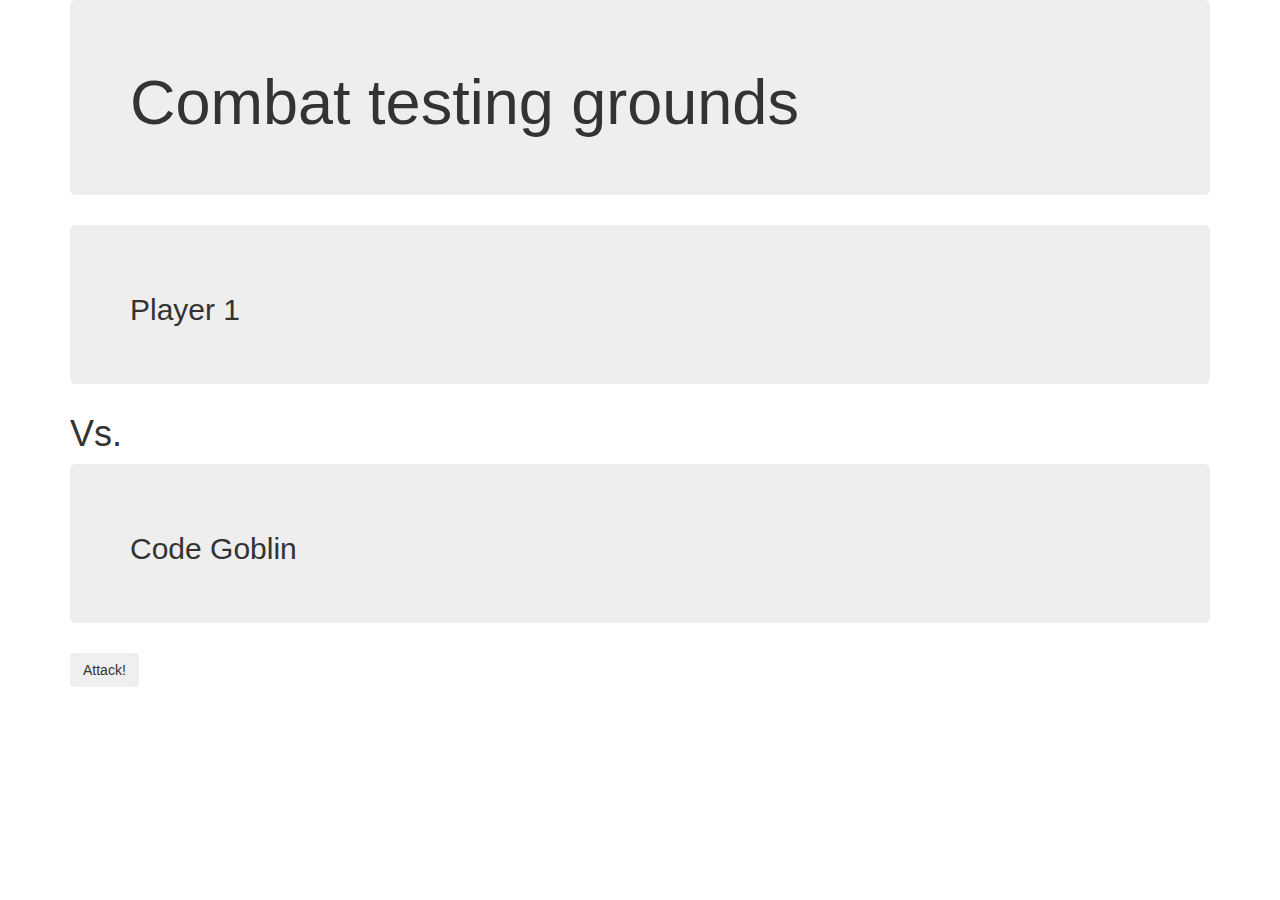
==== test.html @ 282dd0f6 "add readme with flow for minimum viable product" ====
<!DOCTYPE html>
<html>
  <head>
    <meta charset="utf-8">
    <title>CG combat test</title>
    <link rel="stylesheet" href="https://maxcdn.bootstrapcdn.com/bootstrap/3.3.7/css/bootstrap.min.css" integrity="sha384-BVYiiSIFeK1dGmJRAkycuHAHRg32OmUcww7on3RYdg4Va+PmSTsz/K68vbdEjh4u" crossorigin="anonymous">
    <link rel="stylesheet" href="/css/styles.css" type="text/css">
    <script src="jquery-3.1.1.js"></script>
    <script src="scripts.js"></script>
  </head>
  <body>
    <div class="container">
      <div class="jumbotron">
        <h1>Combat testing grounds</h1>
      </div>
      <div id="player" class="jumbotron">
        <h2>Player 1</h2>
      </div>
      <h1> Vs. </h1>
      <div id="code-goblin" class="jumbotron">
        <h2>Code Goblin</h2>
      </div>
        <button class="btn" id="attack"> Attack!</button>
    </div>

  </body>
</html>
---- css/styles.css ----
body {
  background-image: url();
}
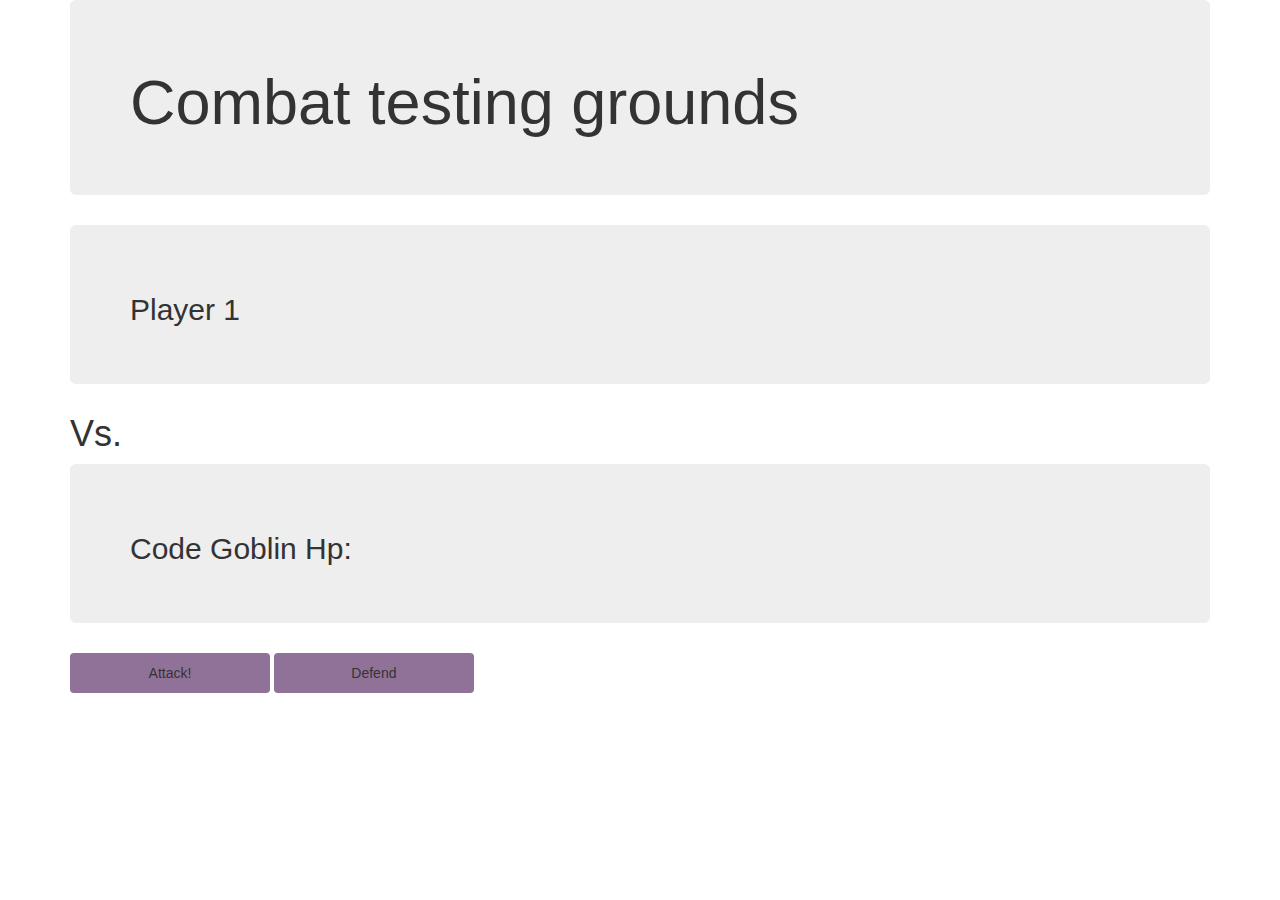
==== commit 041bc081: "add logic for combat system" ====
--- a/test.html
+++ b/test.html
@@ -4,9 +4,9 @@
     <meta charset="utf-8">
     <title>CG combat test</title>
     <link rel="stylesheet" href="https://maxcdn.bootstrapcdn.com/bootstrap/3.3.7/css/bootstrap.min.css" integrity="sha384-BVYiiSIFeK1dGmJRAkycuHAHRg32OmUcww7on3RYdg4Va+PmSTsz/K68vbdEjh4u" crossorigin="anonymous">
-    <link rel="stylesheet" href="/css/styles.css" type="text/css">
-    <script src="jquery-3.1.1.js"></script>
-    <script src="scripts.js"></script>
+    <link rel="stylesheet" href="css/styles.css" type="text/css">
+    <script src="js/jquery-3.1.1.js"></script>
+    <script src="js/scripts.js"></script>
   </head>
   <body>
     <div class="container">
@@ -18,9 +18,10 @@
       </div>
       <h1> Vs. </h1>
       <div id="code-goblin" class="jumbotron">
-        <h2>Code Goblin</h2>
+        <h2>Code Goblin <span id="currentHp">Hp:</span></h2>
       </div>
         <button class="btn" id="attack"> Attack!</button>
+        <button class="btn" id="defend"> Defend </button>
     </div>
 
   </body>
--- a/css/styles.css
+++ b/css/styles.css
@@ -1,3 +1,57 @@
-body {
-  background-image: url();
+#whole-world {
+  position: absolute;
+  top: 0px;
+  left: 0px;
+  width: 10000px;
+  height: 30000px;
+  background-color: #907299;
 }
+
+.enter-style {
+  font-family: 'VT323', monospace;
+  font-size: 35px;
+}
+
+#inputname {
+  width: 200px;
+  height: 40px;
+  background-color: black;
+  color:white;
+  border:none;
+}
+
+button {
+  width: 200px;
+  height: 40px;
+  background-color: #907299;
+  border-style: groove;
+  border-color: #7516ba;
+}
+
+#welcome {
+  position: absolute;
+  padding:20px;
+  top: 250px;
+  left: 700px;
+  width: 800px;
+  height: 600px;
+  background-color: #d8b8ef;
+  border-style: groove;
+  border-color: #7516ba;
+}
+
+#screen {
+  display: none;
+  position: absolute;
+  top: 3000px;
+  left: 9000px;
+  width: 800px;
+  height: 650px;
+  background-color: black;
+  color:white;
+}
+
+#terminal {
+  background-color: black;
+  color:white;
+}
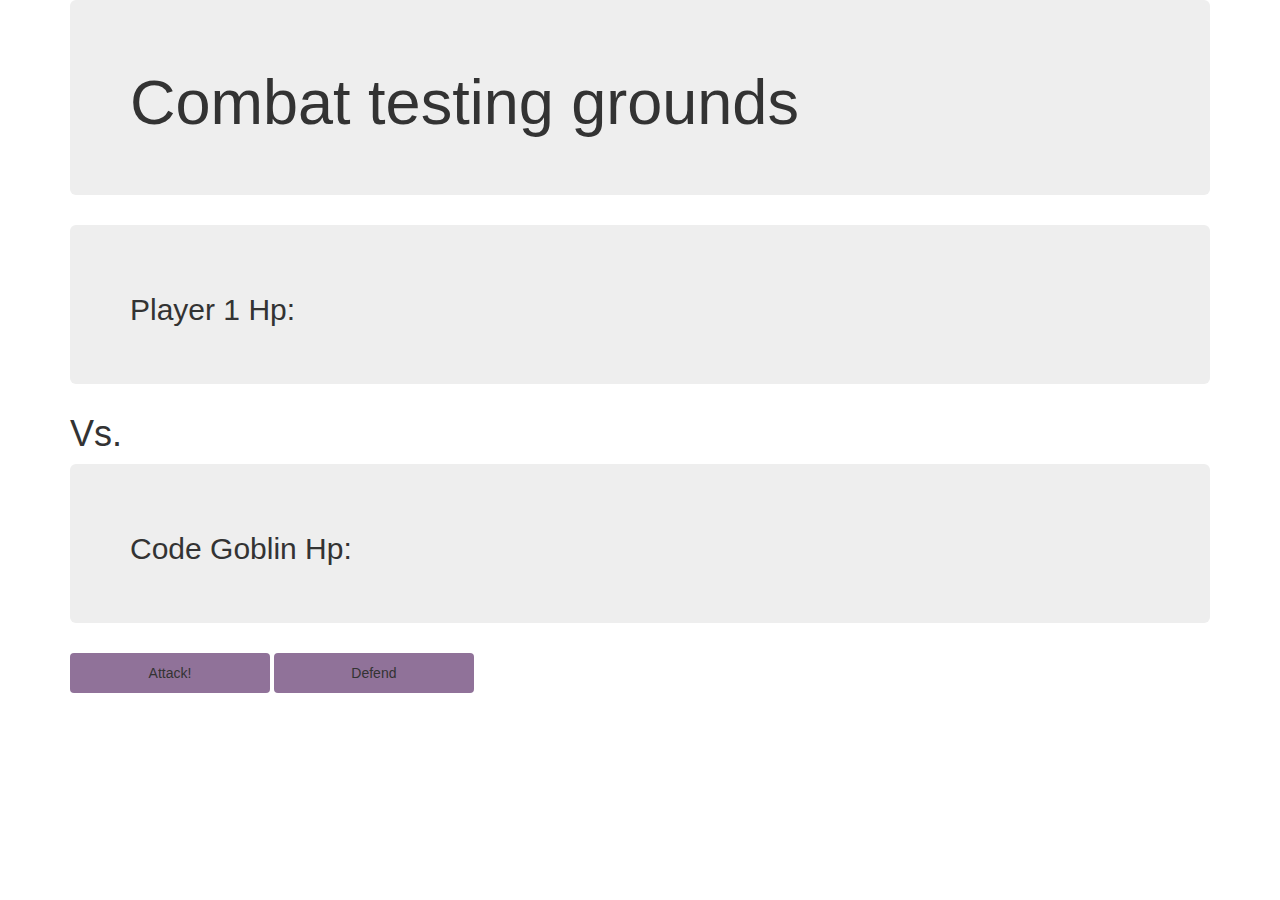
==== commit 70d3b080: "add logic for win, and fail states.  Add button for player to defend themselves instead of attack" ====
--- a/test.html
+++ b/test.html
@@ -6,7 +6,7 @@
     <link rel="stylesheet" href="https://maxcdn.bootstrapcdn.com/bootstrap/3.3.7/css/bootstrap.min.css" integrity="sha384-BVYiiSIFeK1dGmJRAkycuHAHRg32OmUcww7on3RYdg4Va+PmSTsz/K68vbdEjh4u" crossorigin="anonymous">
     <link rel="stylesheet" href="css/styles.css" type="text/css">
     <script src="js/jquery-3.1.1.js"></script>
-    <script src="js/scripts.js"></script>
+    <script src="js/combatscripts.js"></script>
   </head>
   <body>
     <div class="container">
@@ -14,11 +14,11 @@
         <h1>Combat testing grounds</h1>
       </div>
       <div id="player" class="jumbotron">
-        <h2>Player 1</h2>
+        <h2>Player 1 Hp: <span id="currentPlhp"></span>  </h2>
       </div>
       <h1> Vs. </h1>
       <div id="code-goblin" class="jumbotron">
-        <h2>Code Goblin <span id="currentHp">Hp:</span></h2>
+        <h2>Code Goblin Hp:<span id="currentEhp"></span></h2>
       </div>
         <button class="btn" id="attack"> Attack!</button>
         <button class="btn" id="defend"> Defend </button>
--- a/css/styles.css
+++ b/css/styles.css
@@ -1,3 +1,4 @@
+
 #whole-world {
   position: absolute;
   top: 0px;
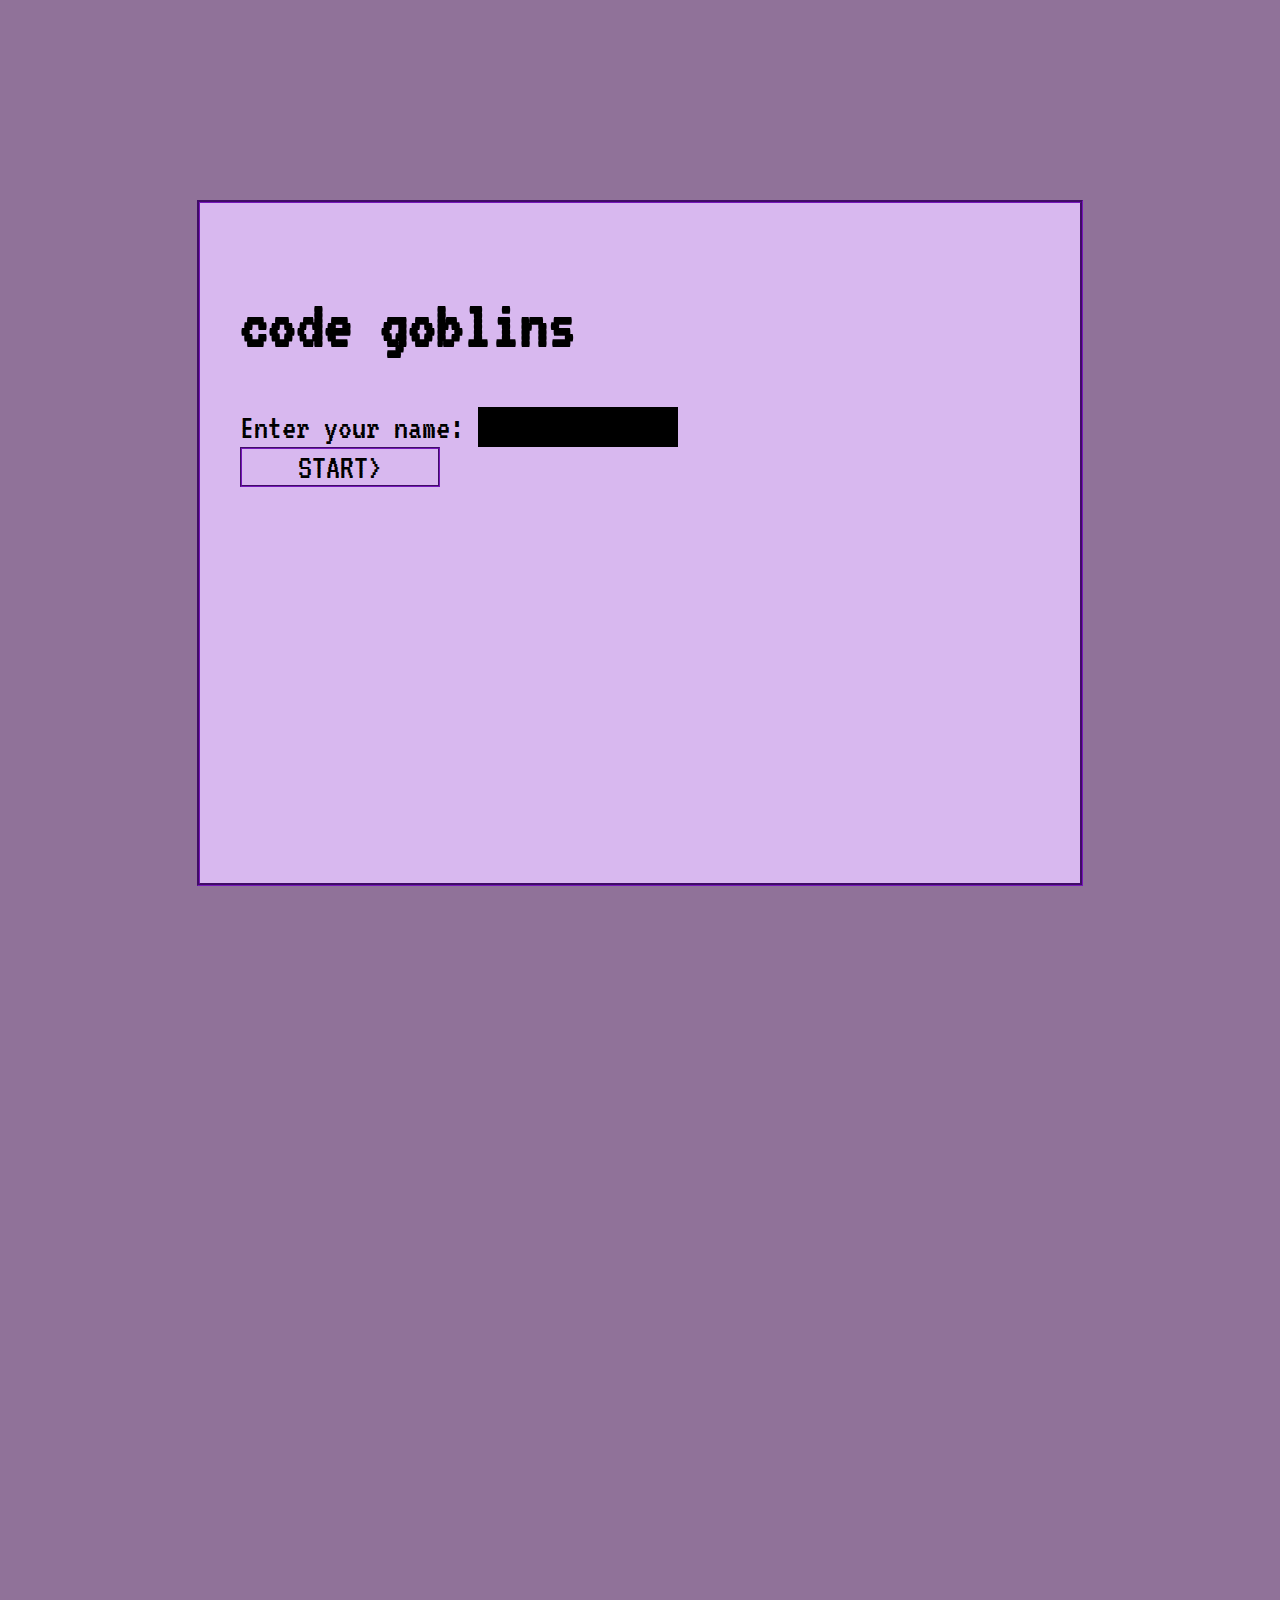
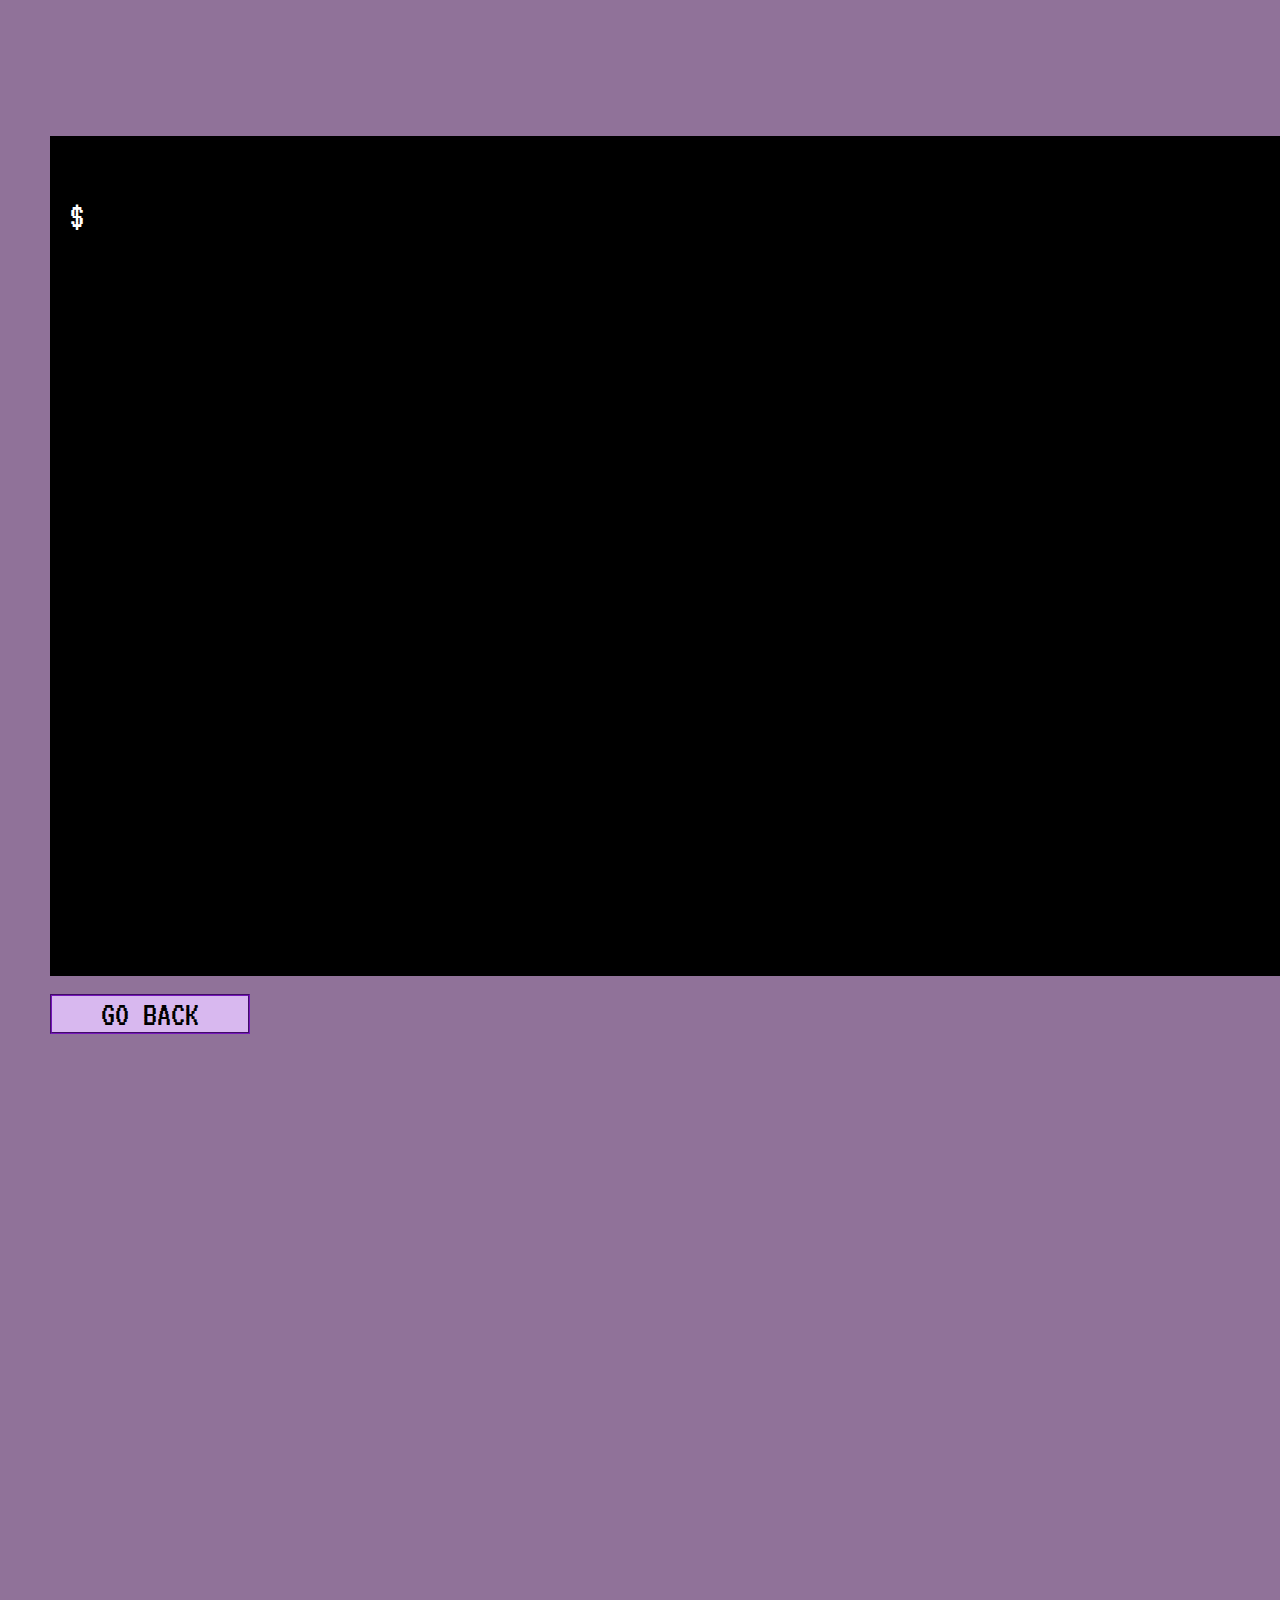
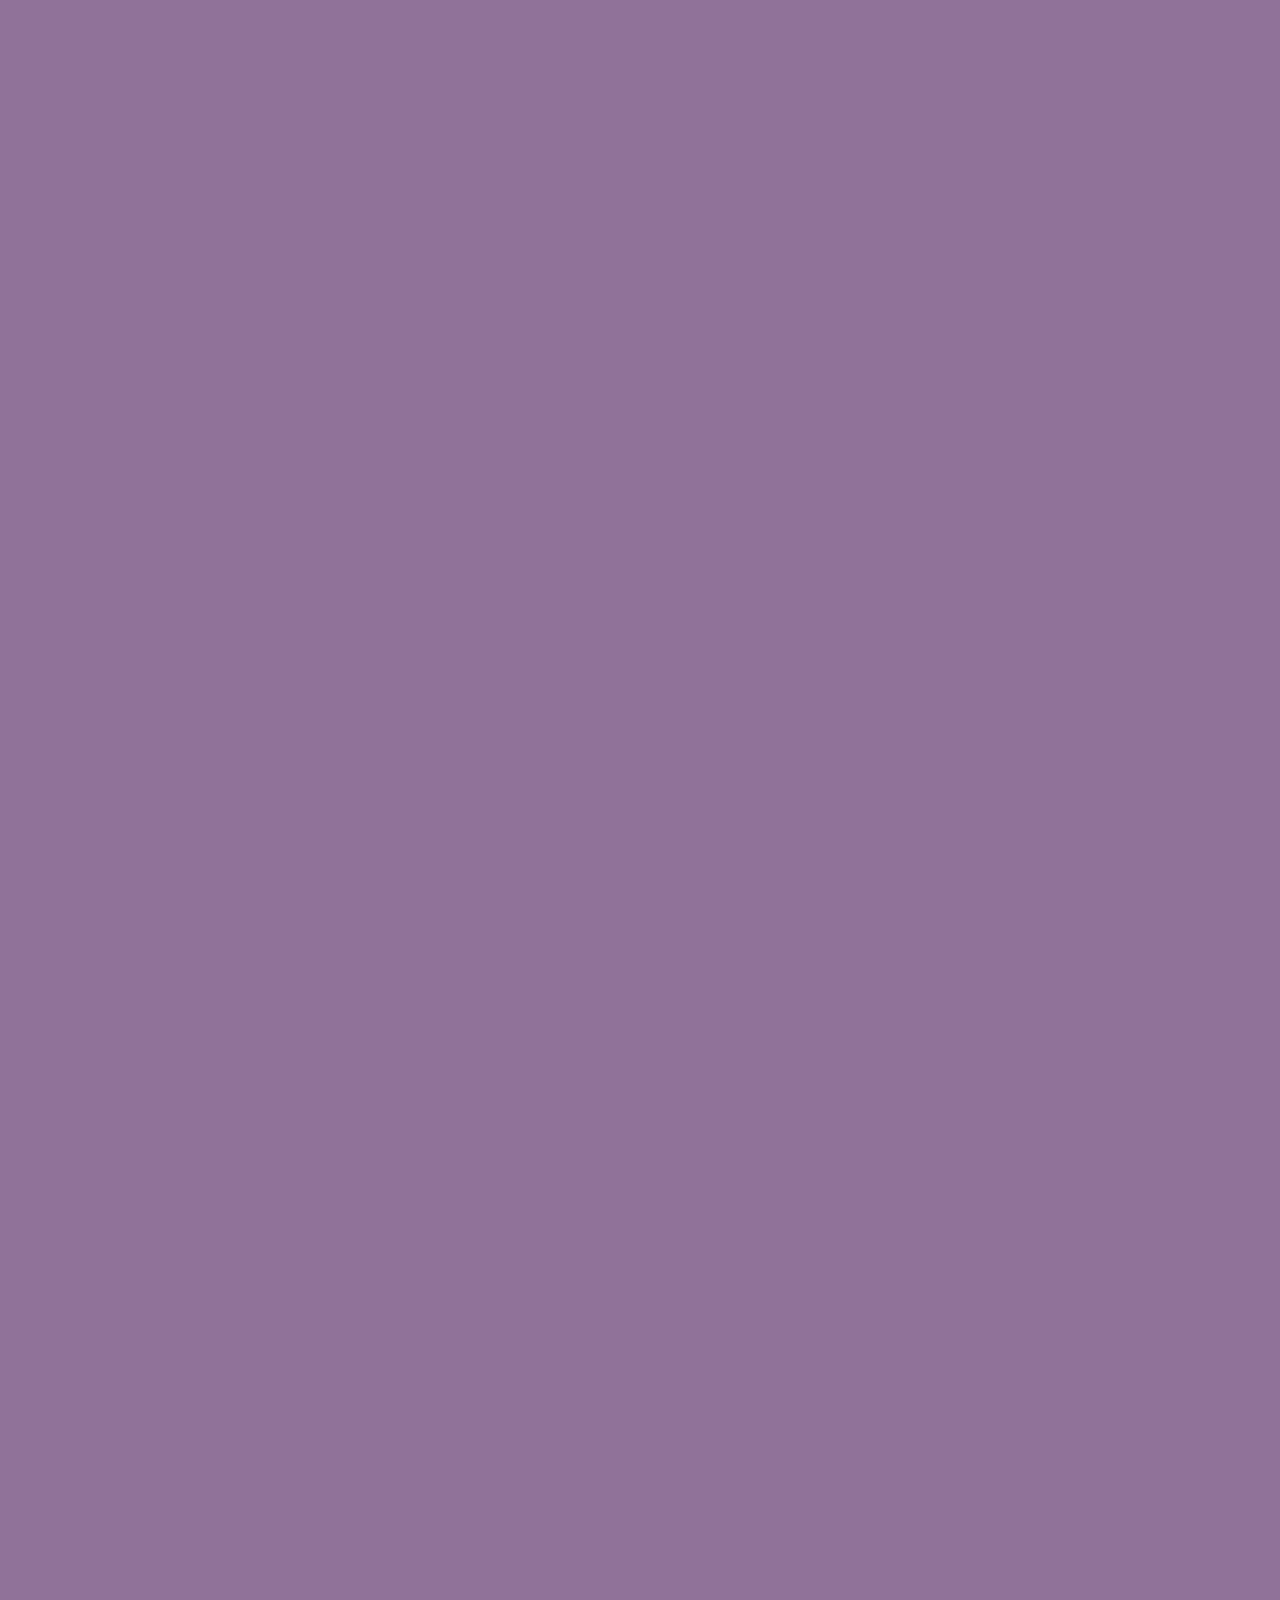
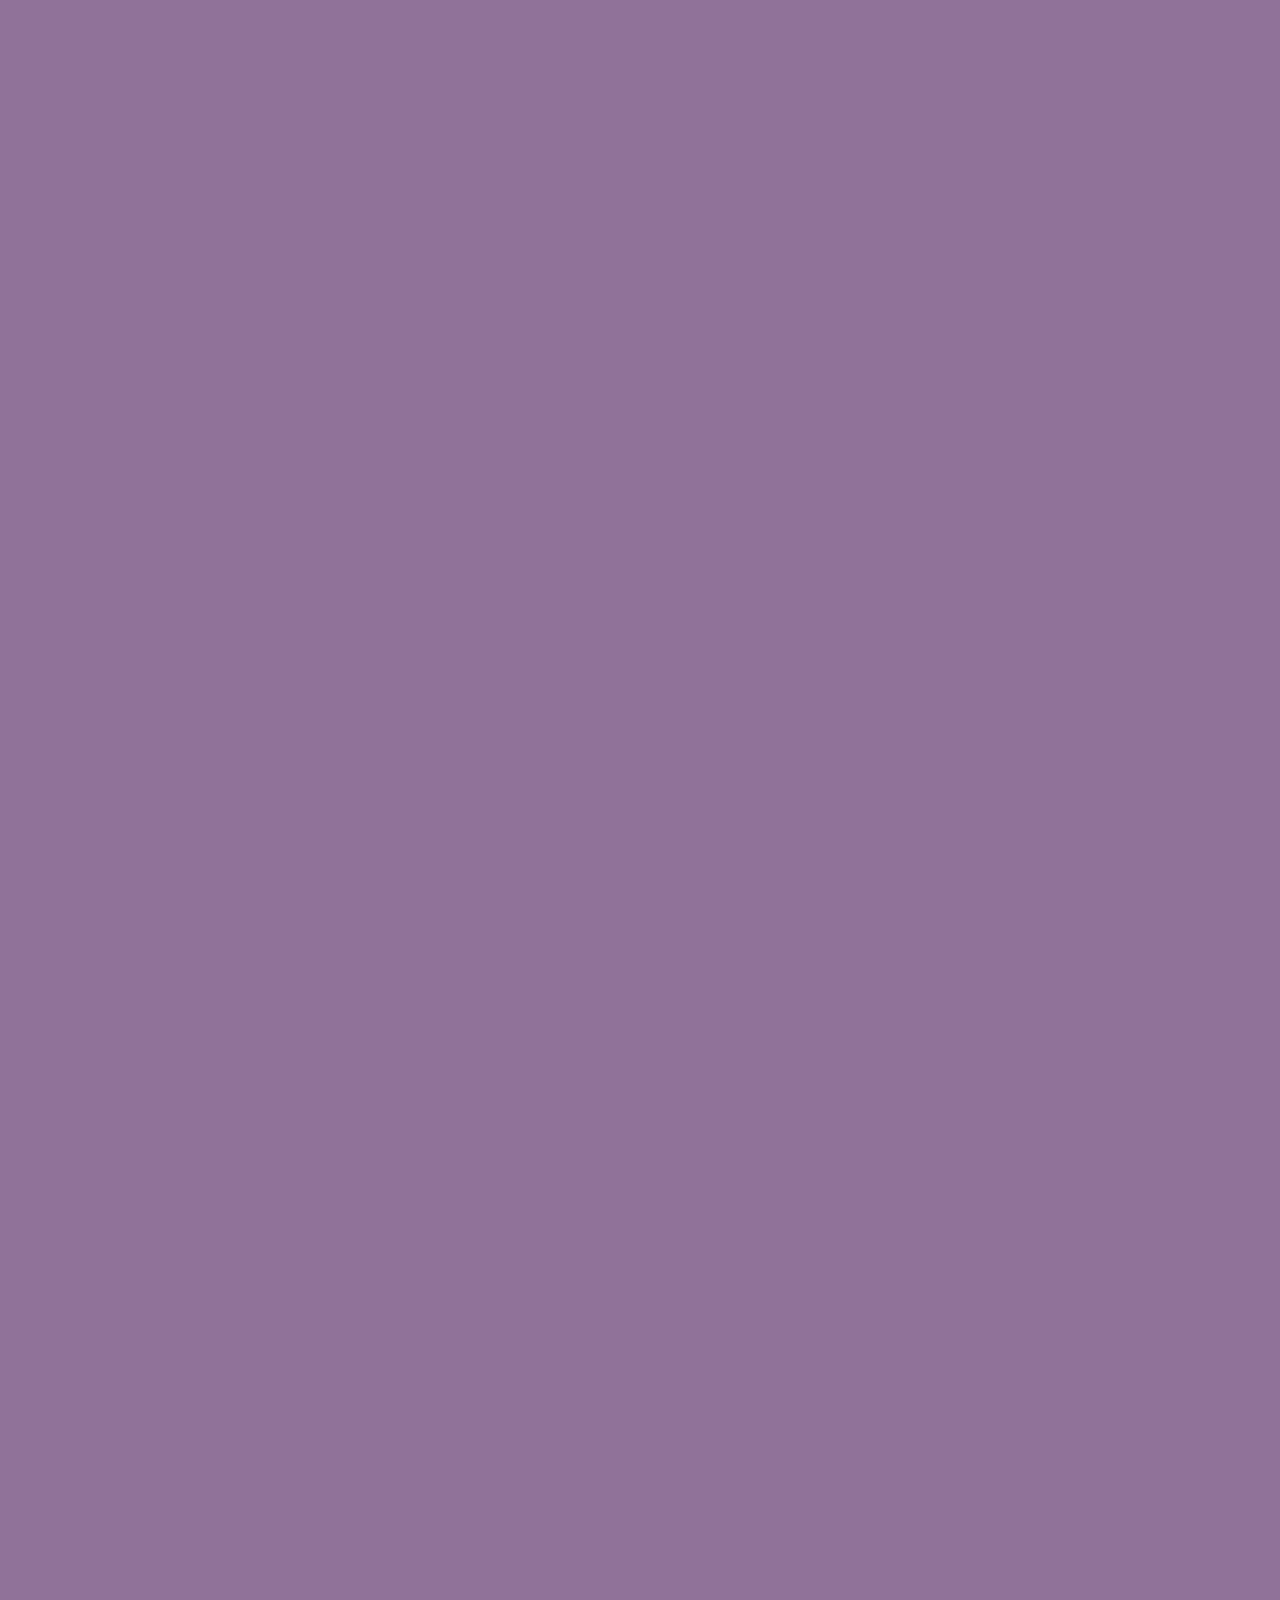
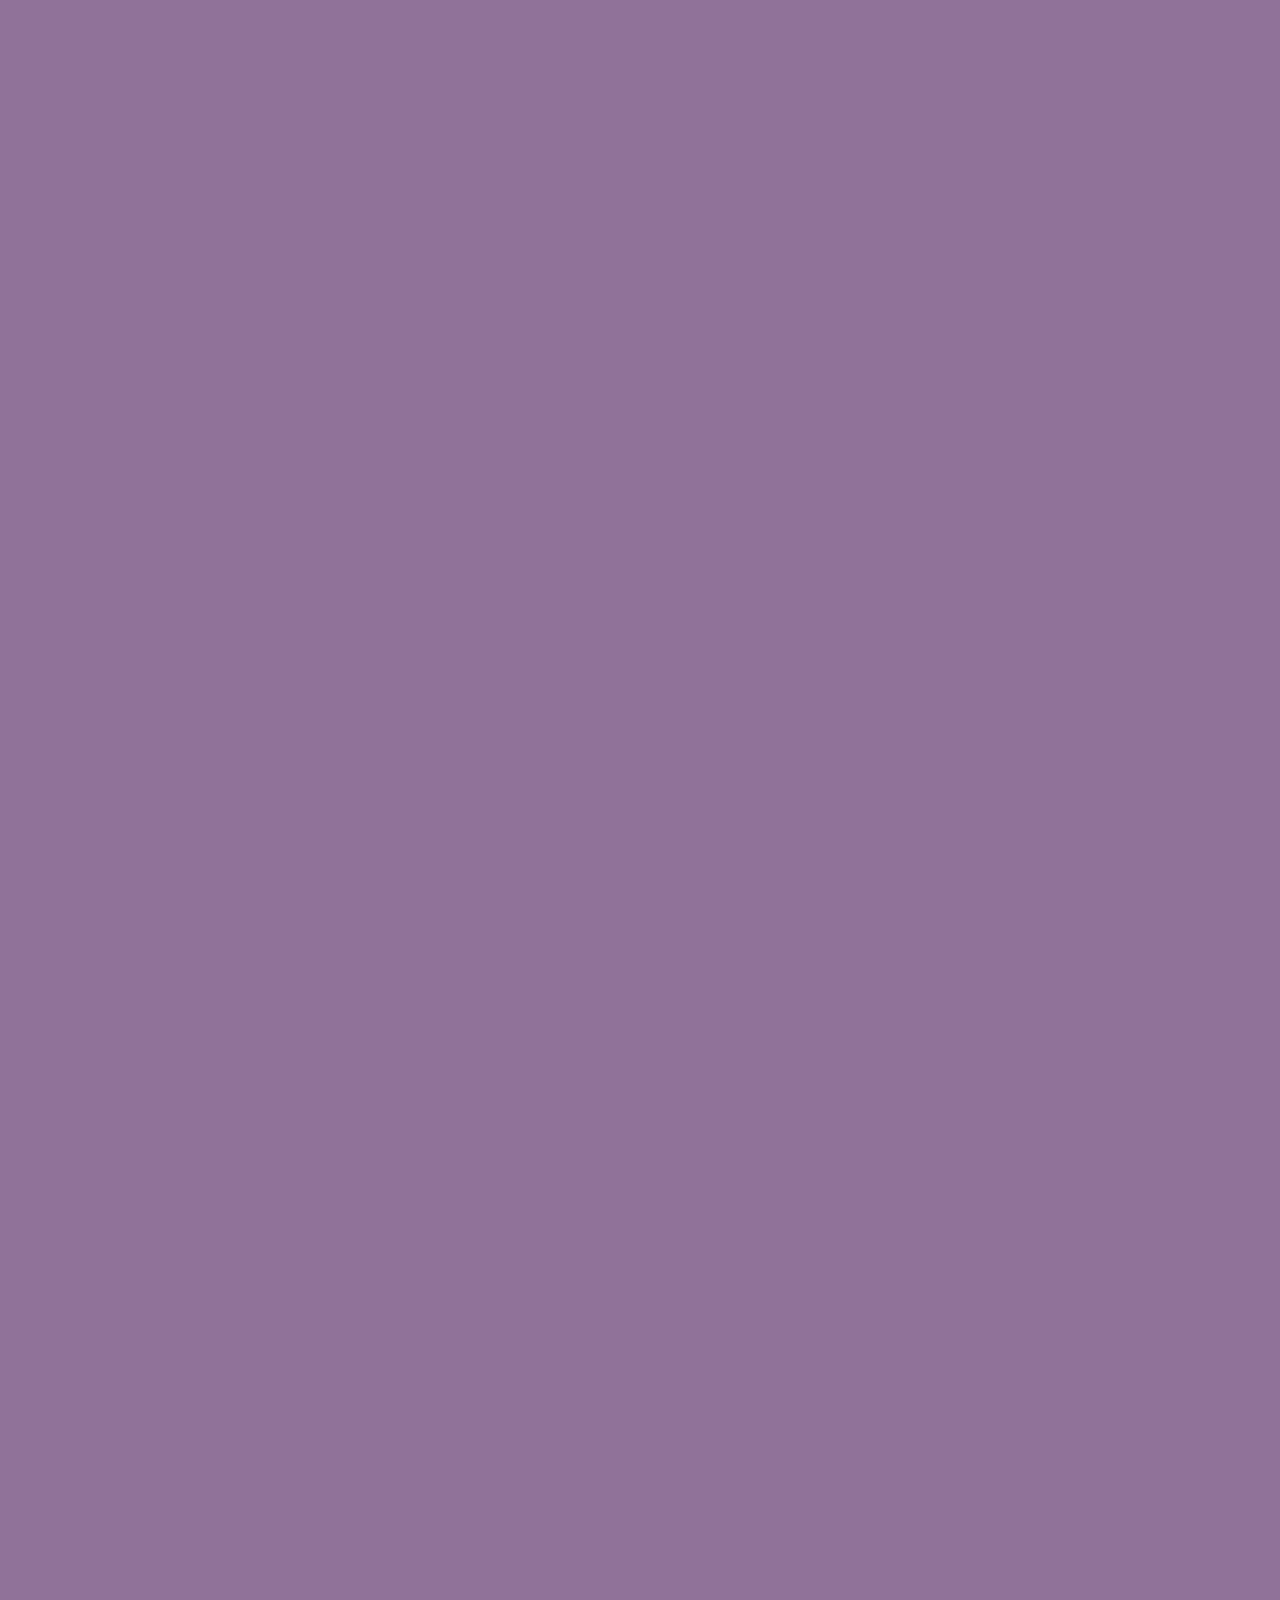
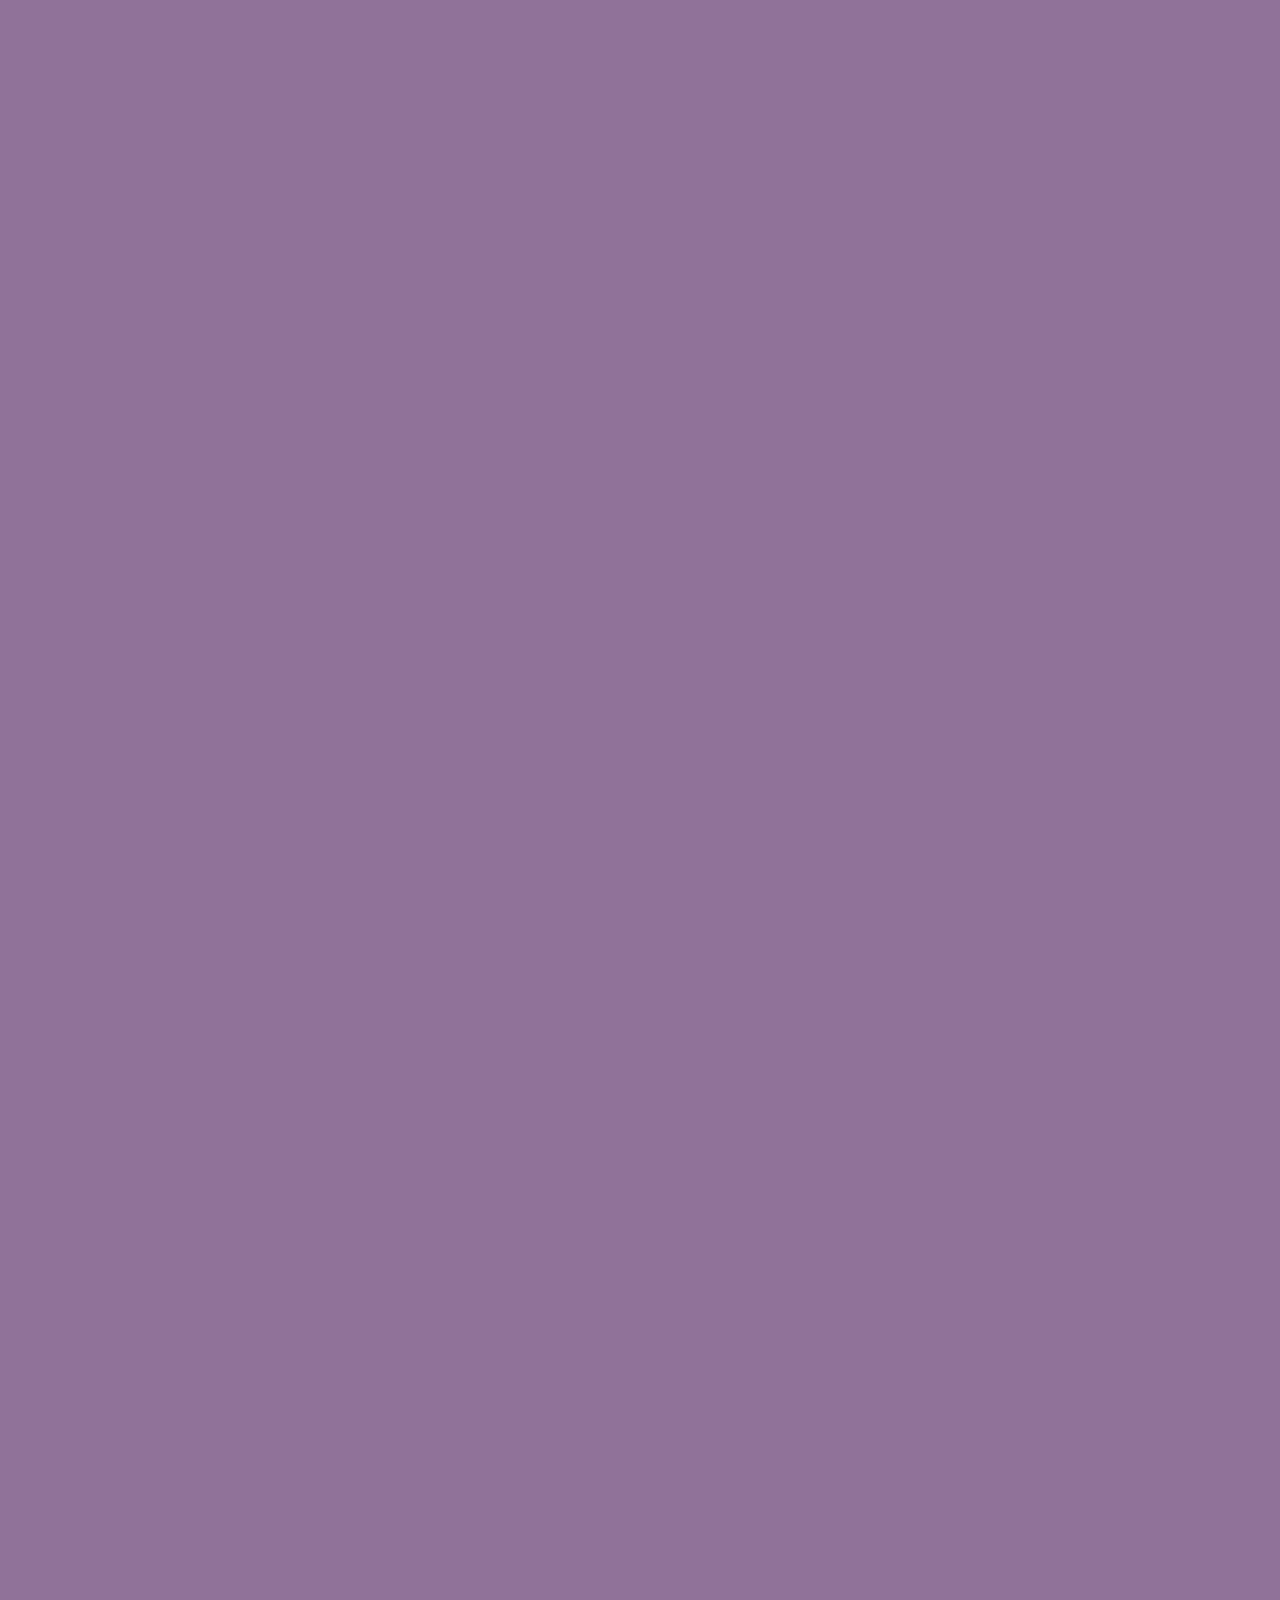
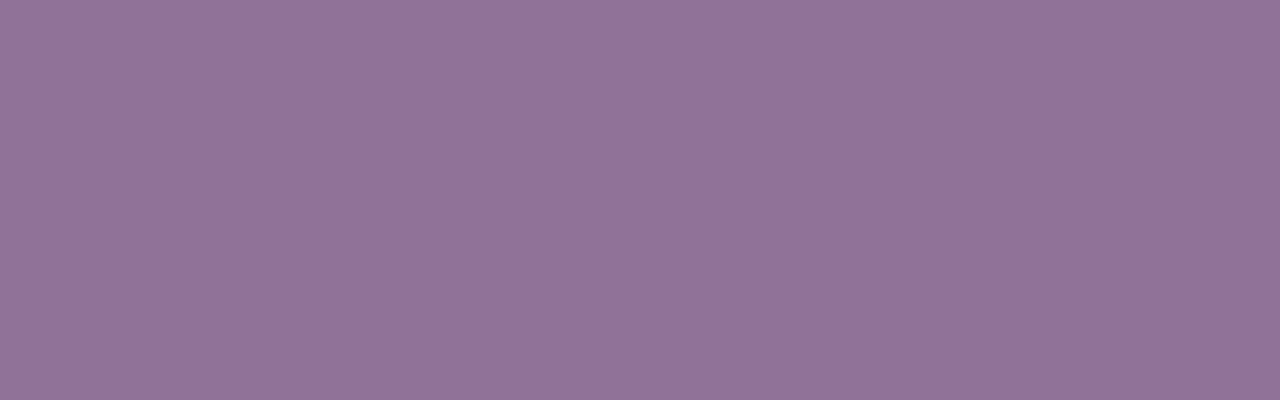
==== commit 130aa68b: "add logic to test.html that will mirror index.html" ====
--- a/test.html
+++ b/test.html
@@ -1,28 +1,67 @@
-<!DOCTYPE html>
+!DOCTYPE html>
 <html>
-  <head>
-    <meta charset="utf-8">
-    <title>CG combat test</title>
-    <link rel="stylesheet" href="https://maxcdn.bootstrapcdn.com/bootstrap/3.3.7/css/bootstrap.min.css" integrity="sha384-BVYiiSIFeK1dGmJRAkycuHAHRg32OmUcww7on3RYdg4Va+PmSTsz/K68vbdEjh4u" crossorigin="anonymous">
-    <link rel="stylesheet" href="css/styles.css" type="text/css">
-    <script src="js/jquery-3.1.1.js"></script>
-    <script src="js/combatscripts.js"></script>
-  </head>
-  <body>
-    <div class="container">
-      <div class="jumbotron">
-        <h1>Combat testing grounds</h1>
-      </div>
-      <div id="player" class="jumbotron">
-        <h2>Player 1 Hp: <span id="currentPlhp"></span>  </h2>
-      </div>
-      <h1> Vs. </h1>
-      <div id="code-goblin" class="jumbotron">
-        <h2>Code Goblin Hp:<span id="currentEhp"></span></h2>
-      </div>
-        <button class="btn" id="attack"> Attack!</button>
-        <button class="btn" id="defend"> Defend </button>
+
+<head>
+  <title>/////code \\ goblins///</title>
+  <link href="css/styles.css" rel="stylesheet" type="text/css">
+  <script src="js/jquery-3.1.1.js"></script>
+  <script src="js/user-scripts.js"></script>
+  <script src="js/combatscripts.js"></script>
+  <link href="https://fonts.googleapis.com/css?family=VT323" rel="stylesheet">
+</head>
+
+<body>
+  <!-- The whole game world screen [BIG]-->
+  <div id="whole-world">
+
+  <!-- Game instructions and form to collect user's name-->
+    <div id="welcome" class="enter-style">
+      <h1> code goblins </h1>
+      <h3></h3>
+      <form id ="username">
+       <label for="username">Enter your name: </label>
+       <input id="inputname"type="text" class="enter-style">
+       <br><button class="enter-style">START></button>
+      </form>
     </div>
 
-  </body>
+    <!--First Challenge Room-->
+    <div id="room1">
+    <!-- Terminal screen -->
+      <div id="screen" class="enter-style">
+
+        <form id ="terminal">
+         <label for="terminal"><span class= "name"></span>$</label>
+         <input id="terminal-input" class="form-control enter-style" type="text">
+         <p id="terminal-output"></p>
+        </form>
+
+        <!--intro text scrolling in -->
+        <div id="combat1" class"typing">
+          <p id="c1">You open the directory titled my pictures, revealing what appears to be a picture of a hilly landscape covered in grass,  like the famous windows desktop picture. You start to close the picture, but there is something moving on it, a pair of two shapes. Your curiosity is peaked, perhaps it was a trick being played by the emoji.  Your pulse quickens as objects come into very,  A code <span class="goblin">goblin</span>, riding atop a vicious looking <span class="goblin">worm</span>  . Definitely not the emoji you expected. You close the directory as quickly as you hoping the act of closing the directory would keep the two of them trapped.   The troublesome pair bursts forth from the directory falling down from the ceiling on to the ground.  You hold your hands out ready for battle.</p>
+          </p>
+          <p id="c2"></p>
+        </div>
+
+
+      </div>
+      <br>
+
+      <button id="back1" class="enter-style">GO BACK</button>
+    </div>
+
+    <!--Player stats viewer-->
+    <div id= "player-stats" class="enter-style">
+
+      <h1>~<span class="name"></span> </h1>
+      <h1>HP: <span id= "currentPlhp" class ="blink_me"</span></h1>
+
+    </div>
+
+
+
+  </div>
+</body>
+
+
 </html>
--- a/css/styles.css
+++ b/css/styles.css
@@ -1,16 +1,55 @@
 
+/*developer tools*/
+/*div {
+  border-style: dashed;
+  border-width: 1px;
+  border-color: white;
+}*/
+
+/*game world*/
 #whole-world {
   position: absolute;
   top: 0px;
   left: 0px;
-  width: 10000px;
-  height: 30000px;
+  width: 100%;
+  height: 10000px;
+  background: repeating-linear-gradient(
+  45deg,
+  #606dbc,
+  #606dbc 10px,
+  #465298 10px,
+  #465298 20px);
+  background-image: url("https://www.transparenttextures.com/patterns/random-grey-variations.png");
   background-color: #907299;
 }
 
 .enter-style {
   font-family: 'VT323', monospace;
   font-size: 35px;
+}
+
+.player {
+  font-family: 'VT323', monospace;
+  font-size: 35px;
+  color: grey;
+  font-style: italic;
+  text-align: center;
+}
+
+.emoji {
+  font-family: 'VT323', monospace;
+  font-size: 35px;
+  color: yellow;
+  font-style: italic;
+  text-align: center;
+}
+
+.goblin {
+  font-family: 'VT323', monospace;
+  font-size: 35px;
+  color: #d8b8ef;
+  font-style: italic;
+  text-align: center;
 }
 
 #inputname {
@@ -21,7 +60,7 @@
   border:none;
 }
 
-button {
+button#welcome {
   width: 200px;
   height: 40px;
   background-color: #907299;
@@ -29,11 +68,18 @@
   border-color: #7516ba;
 }
 
+button{
+  width: 200px;
+  height: 40px;
+  background-color: #d8b8ef;
+  border-style: groove;
+  border-color: #7516ba;
+}
+
 #welcome {
-  position: absolute;
-  padding:20px;
-  top: 250px;
-  left: 700px;
+  padding:40px;
+  margin: 200px auto 200px auto;
+
   width: 800px;
   height: 600px;
   background-color: #d8b8ef;
@@ -42,17 +88,77 @@
 }
 
 #screen {
-  display: none;
-  position: absolute;
-  top: 3000px;
-  left: 9000px;
-  width: 800px;
-  height: 650px;
+  top: 2000px;
+  left: 200px;
+  width: 1250px;
+  height: 800px;
   background-color: black;
   color:white;
+  padding:20px;
+
 }
 
-#terminal {
+#terminal{
+  margin-top: 40px;
+  background-color: black;
+  width: 800px;
+  height: 40px;
+
+}
+
+#intro {
+  display: none;
+  width: 1250px;
+  height: 700px;
+  overflow-y: scroll;
+}
+
+#room1{
+  margin: 800px auto 100px auto;
+  width: 1400px;
+  height: 800px;
+  padding: 50px 50px 150px 50px;
+}
+
+
+#terminal-input {
+  width: 650px;
+  height: 40px;
   background-color: black;
   color:white;
+  border:none;
 }
+
+#player-stats {
+  display: none;
+  position: fixed; bottom: 10%; left:10%;
+  border-radius: 30px;
+  width: 300px;
+  height: 200px;
+  background-color: #d8b8ef;
+  padding:15px;
+  font-size: 30px;
+  z-index: 10;
+}
+
+#dollar {
+  /*display:none;*/
+}
+#dlr {
+  text-align: center;
+  font-size: 100px;
+
+}
+
+#lose1 {
+  display: none;
+}
+
+
+.blink_me {
+  color:yellow;
+}
+
+#c1 {
+  display: none;
+}
